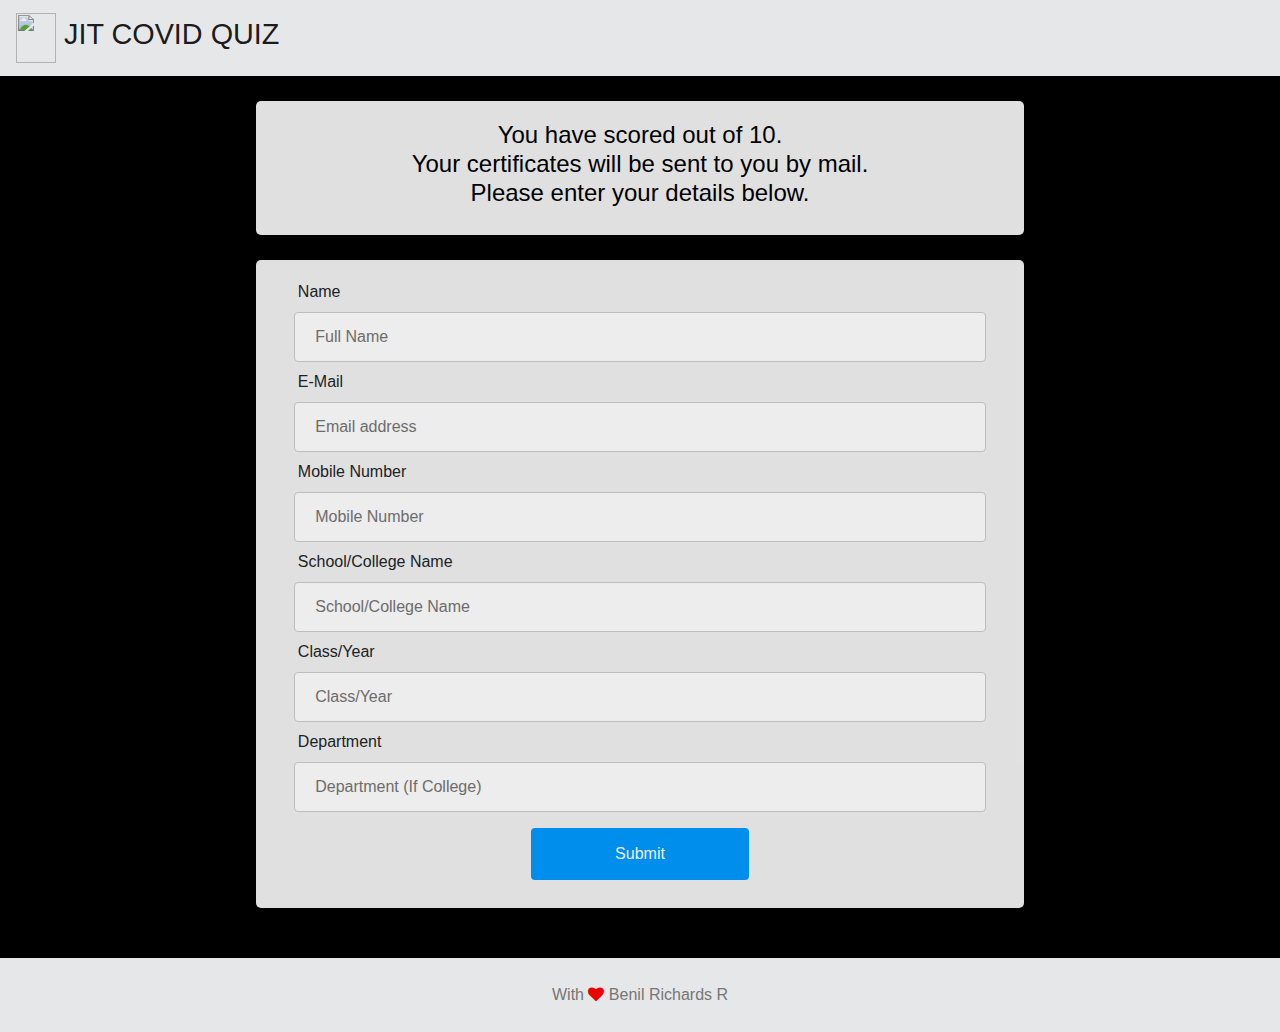
==== pages/details.html @ 304bdffa "updated tilte name" ====
<!DOCTYPE html>
<html lang="en">
<head>
  <link rel="stylesheet" href="https://stackpath.bootstrapcdn.com/bootstrap/4.4.1/css/bootstrap.min.css" integrity="sha384-Vkoo8x4CGsO3+Hhxv8T/Q5PaXtkKtu6ug5TOeNV6gBiFeWPGFN9MuhOf23Q9Ifjh" crossorigin="anonymous">
  <link rel="stylesheet" href="https://stackpath.bootstrapcdn.com/font-awesome/4.7.0/css/font-awesome.min.css">
  <link rel="stylesheet" href="../css/index.css">
  <meta charset="UTF-8">
  <meta name="viewport" content="width=device-width, initial-scale=1.0">
  <meta http-equiv="X-UA-Compatible" content="ie=edge">
  <script src="https://cdnjs.cloudflare.com/ajax/libs/jquery/3.5.0/jquery.min.js"></script>
  <!-- <script src="http://code.jquery.com/jquery-latest.js"></script> -->
  <title>Details</title>
</head>
<body style="background-image: url('https://photos.google.com/share/AF1QipPOJzC267DyJDcpdi-2p8p-mN_AA9fCdcH1TqrQmciSat0V_lGKvN43pFyiEcNNZw/photo/AF1QipNyjDsV0jGmF7jcsQE-rQGzlLmMz7XgXWCoslIu?key=d3R5VS1hWkl3Rm1XcE5LbHdtNE5yT2VSSFhFa3Z3'); background-color: black; background-size: contain;">

  <div id="container">

  <div id="header">
    <nav class="navbar navbar-light bg-light">
      <a class="navbar-brand" class="nav-text" href="http://www.jeppiaarinstitute.org">
        <img src="https://photos.google.com/share/AF1QipPOJzC267DyJDcpdi-2p8p-mN_AA9fCdcH1TqrQmciSat0V_lGKvN43pFyiEcNNZw/photo/AF1QipO9k77cXm2DrnrTCmcSPx7Xg9_sTd01Iqqg-q1m?key=d3R5VS1hWkl3Rm1XcE5LbHdtNE5yT2VSSFhFa3Z3" width="40" height="50" class="d-inline-block align-top" alt="">
        JIT COVID QUIZ
      </a>
    </nav>
  </div>

  <div class="form">
    <h4>You have scored <span id=query>mark</span> out of 10.<br/>Your certificates will be sent to you by mail. <br/>Please enter your details below.</h4>
  </div>

  <div class="form" id="delete">
    <form id="submit-to-google-sheet">
  
      <div>
        <label>Name</label>
        <input type="text" name="name" placeholder="Full Name" required/>
      </div>
    
      <div>
        <label>E-Mail</label>
        <input type="email" name="email" placeholder="Email address" required/>
      </div>
      
      <div>
        <label>Mobile Number</label>
        <input type="text" name="mobile_number" placeholder="Mobile Number" maxlength="10" required/>
      </div>
      
      <div>
        <label>School/College Name</label>
        <input type="text" name="School_college" placeholder="School/College Name" required/>
      </div>

      <div>
        <label>Class/Year</label>
        <input type="text" name="class_year" placeholder="Class/Year" required/>
      </div>

      <div>
        <label>Department</label>
        <input type="text" name="department" placeholder="Department (If College)"/>
      </div>
    
      <div>
        <button type="submit" id="submit-form">Submit</button>
      </div>
    </form>
  </div>

  <div id="hidden" class="form">
    <br/><h4>Thankyou for your submission...<h4><br/><br/><br/>
  </div>

  <div class="footer">
    With <span id="heart" class="fa fa-heart"></span> Benil Richards R
  </div>
  
</div>
</body>
</html>

<script>

  const scriptURL = 'https://script.google.com/macros/s/AKfycbwg98RSD3Hm8H3N_AdVXi4lN8BVoDiL0P9nRh9ASl-CL9GgO4Q/exec'
  const form = document.forms['submit-to-google-sheet']

  form.addEventListener('submit', event => {
    event.preventDefault()
    fetch(scriptURL, { method: 'POST', mode: "no-cors", body: new FormData(form)})
    .then(
      response => console.log('Success!', response)
    )
    .catch(
      error => console.error('Error!', error.message)
    )

    showme()

  });

  var divId = "header";
  jQuery(divId).ready(function() {
    let spn = document.querySelector('#query');
    let mark = document.location.search.replace(/^.*?\=/,'');
    spn.innerHTML = mark;  
  });

  function showme(){
    $('#hidden').show(); 
    $('#delete').remove();
  }

</script>

<style>
  label{
    float: left;
    margin-left: 3%;
    margin-bottom: 0px;
  }
</style>
---- css/index.css ----
body {
  opacity: 0.93;
  text-align: center;
  background-repeat: no-repeat;
  background-position: center center;
  background-attachment: fixed;
  background-size: cover;
}

#header{
  margin-bottom: 20px;
}

#pledge{
  min-height: 72%;
}

@media screen and (max-width:1250px) {
  #pledge{
    min-height: 68%;
  }
}

#foot{
  margin-top: 50px;
  position: relative;
  background-color: black;
  height: 70px;
  clear: both;
}

.form, .question {
  text-align: center;
  margin: 25px 20%;
  border-radius: 5px;
  background-color: #f2f2f2;
  padding: 20px;
  width: 60%;
}

.question{
  padding: 40px;
  text-align: left;
}

@media screen and (max-width:800px){
  .form, .question {
    text-align: center;
    margin: 15px 10%;
    border-radius: 5px;
    background-color: #f2f2f2;
    padding: 20px;
    width: 80%;
  }
}

@media screen and (max-width:800px){
  .question {
    text-align: left;
  }
}

@media screen and (max-width:450px){
  .form, .question {
    text-align: center;
    margin: 15px 5%;
    border-radius: 5px;
    background-color: #f2f2f2;
    padding: 20px;
    width: 90%;
  }
}

@media screen and (max-width:450px){
  .question {
    text-align: left;
  }
}

input[type=radio]{
  margin-top: 6px;
}

input[type=text], input[type=email], input[type=number] {
  width: 95%;
  padding: 12px 20px;
  margin: 8px 0;
  display: inline-block;
  border: 1px solid #ccc;
  border-radius: 4px;
  box-sizing: border-box;
}

.button{
  text-align: center;
}

@media screen and (max-width:1000px) {
  #but {
    width: 40%;
  }
}

@media screen and (max-width:540px) {
  #but {
    width: 60%;
  }
}

@media screen and (max-width:340px) {
  #but {
    width: 70%;
  }
}

button[type=submit] {
  text-align: center;
  width: 30%;
  background-color: #0099ff;
  color: white;
  padding: 14px 0px;
  margin: 8px 0;
  border: none;
  border-radius: 4px;
  cursor: pointer;
}

button[type=submit]:hover {
  background-color: #003d66;

}

h1,h4{
  text-align: center;
  color: black;
}

.navbar-brand{
  font-size: 1.8rem;
}

.footer{
  margin-top: 50px;
  padding: 25px 0px;
  background-color: #f8f9fa;
  color: grey;
  width: 100%;
}

#footer{
  background-color: #343a40;
  color: grey ;
}

.q{
  padding: 0px 20px;
  margin-top: 5px;
  margin-bottom: 20px;
}

input[type=radio] {
  padding-right: 50px;
}

#hidden{
  display: none;
  color: black;
  margin-bottom: 15%;
}

@media screen and (max-width:1100px){
  #hidden{
    margin-bottom: 14%;
  }
}

@media screen and (max-width:800px){
  #hidden{
    margin-bottom: 20%;
  }
}

#heart{
  color: red;
}
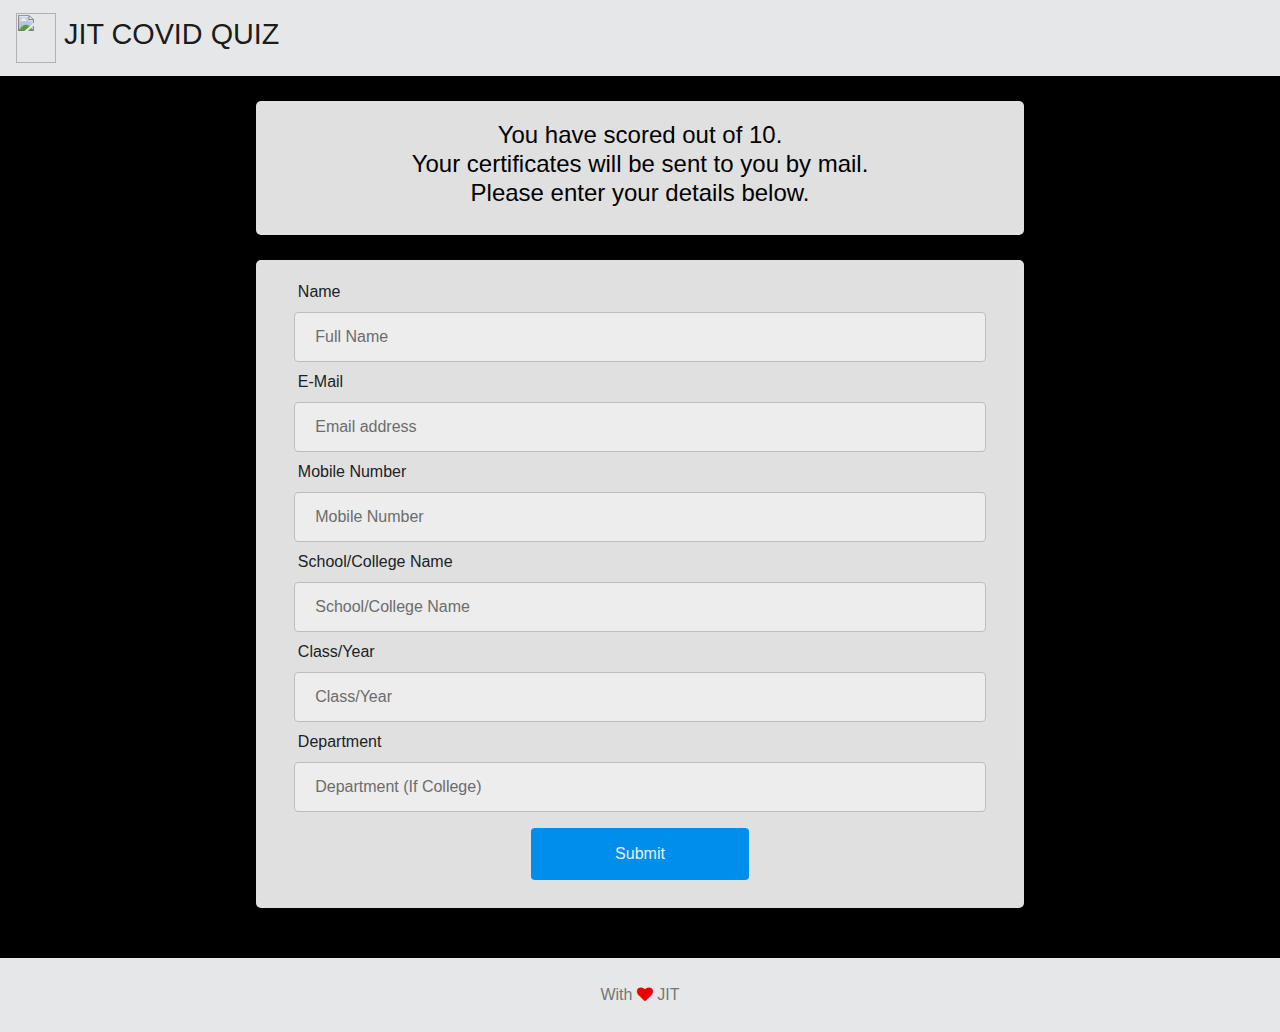
==== commit c85e375c: "Update details.html" ====
--- a/pages/details.html
+++ b/pages/details.html
@@ -11,14 +11,14 @@
   <!-- <script src="http://code.jquery.com/jquery-latest.js"></script> -->
   <title>Details</title>
 </head>
-<body style="background-image: url('https://photos.google.com/share/AF1QipPOJzC267DyJDcpdi-2p8p-mN_AA9fCdcH1TqrQmciSat0V_lGKvN43pFyiEcNNZw/photo/AF1QipNyjDsV0jGmF7jcsQE-rQGzlLmMz7XgXWCoslIu?key=d3R5VS1hWkl3Rm1XcE5LbHdtNE5yT2VSSFhFa3Z3'); background-color: black; background-size: contain;">
+<body style="background-image: url('https://www.jeppiaarinstitute.org/wp-content/uploads/2019/03/Jeppiaar-Academy_white-logo-01-1.png'); background-color: black; background-size: contain;">
 
   <div id="container">
 
   <div id="header">
     <nav class="navbar navbar-light bg-light">
       <a class="navbar-brand" class="nav-text" href="http://www.jeppiaarinstitute.org">
-        <img src="https://photos.google.com/share/AF1QipPOJzC267DyJDcpdi-2p8p-mN_AA9fCdcH1TqrQmciSat0V_lGKvN43pFyiEcNNZw/photo/AF1QipO9k77cXm2DrnrTCmcSPx7Xg9_sTd01Iqqg-q1m?key=d3R5VS1hWkl3Rm1XcE5LbHdtNE5yT2VSSFhFa3Z3" width="40" height="50" class="d-inline-block align-top" alt="">
+        <img src="https://i.ibb.co/PDnYq88/jit-logo.png" width="40" height="50" class="d-inline-block align-top" alt="">
         JIT COVID QUIZ
       </a>
     </nav>
@@ -72,7 +72,7 @@
   </div>
 
   <div class="footer">
-    With <span id="heart" class="fa fa-heart"></span> Benil Richards R
+    With <span id="heart" class="fa fa-heart"></span> JIT
   </div>
   
 </div>
